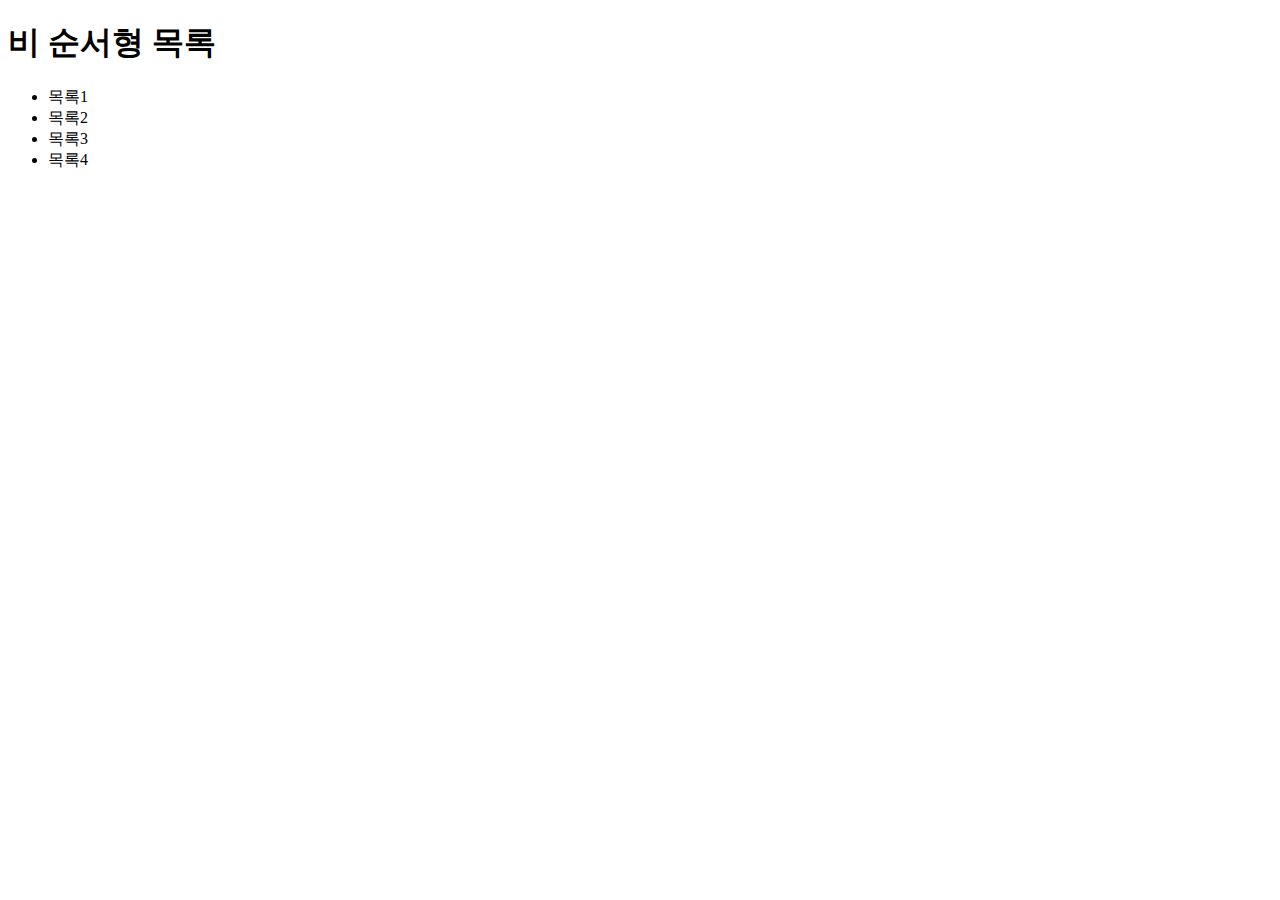
==== view/markup.html @ 0aa51f2f "비 순서형 목록 관련 명령어" ====
<!DOCTYPE html>
<html lang="ko-KR">
<head>
    <meta charset="UTF-8">
    <meta name="viewport" content="width=device-width, initial-scale=1.0">
    <meta http-equiv="X-UA-Compatible" content="ie=edge">
    <title>HTML 명령어</title>
</head>
<body>
    <h1>비 순서형 목록</h1>
    <ul>
        <li>목록1</li>
        <li>목록2</li>
        <li>목록3</li>
        <li>목록4</li>
    </ul>
</body>
</html>
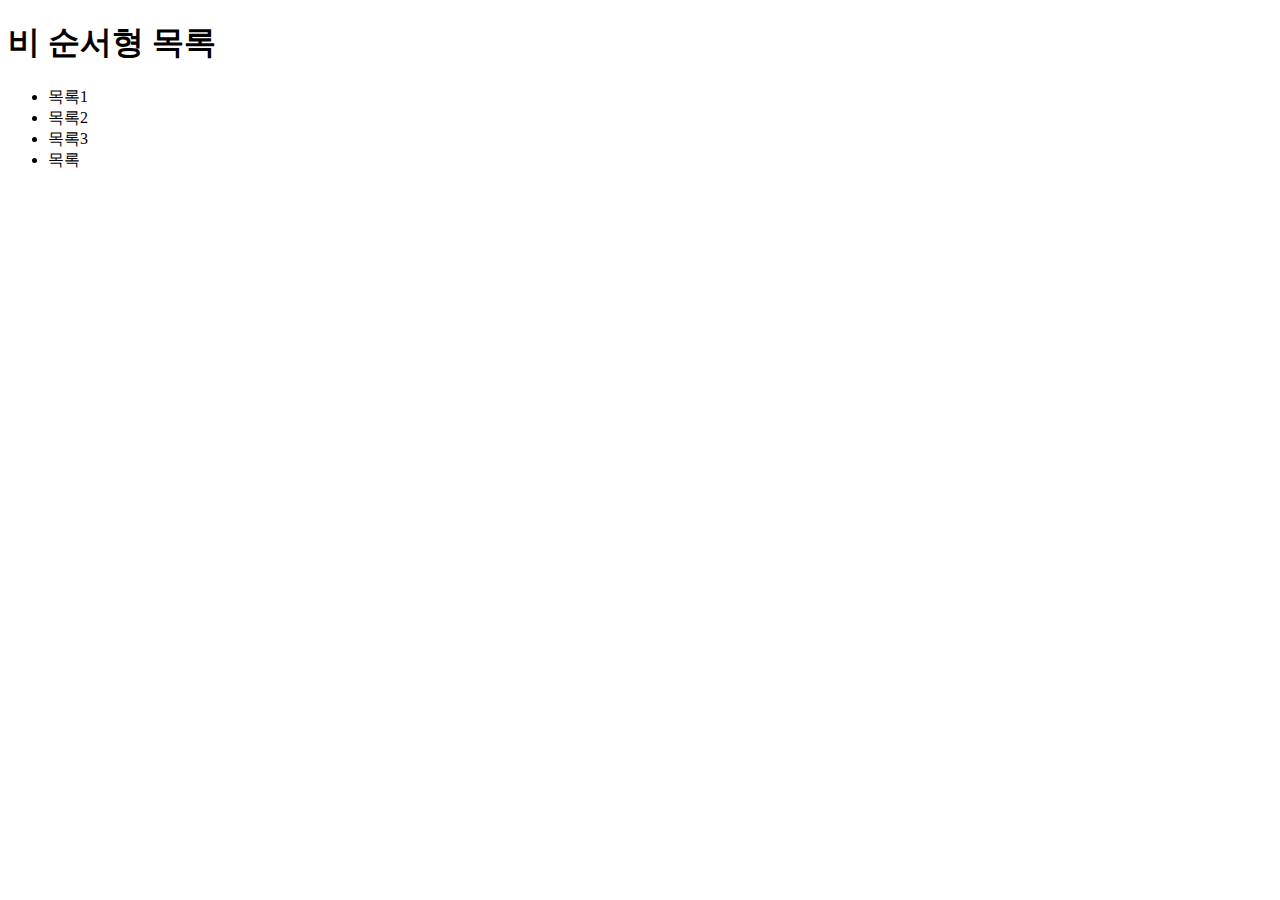
==== commit d392db91: "비 순서형 관련 명령어" ====
--- a/view/markup.html
+++ b/view/markup.html
@@ -12,7 +12,7 @@
         <li>목록1</li>
         <li>목록2</li>
         <li>목록3</li>
-        <li>목록4</li>
+        <li>목록</li>
     </ul>
 </body>
 </html>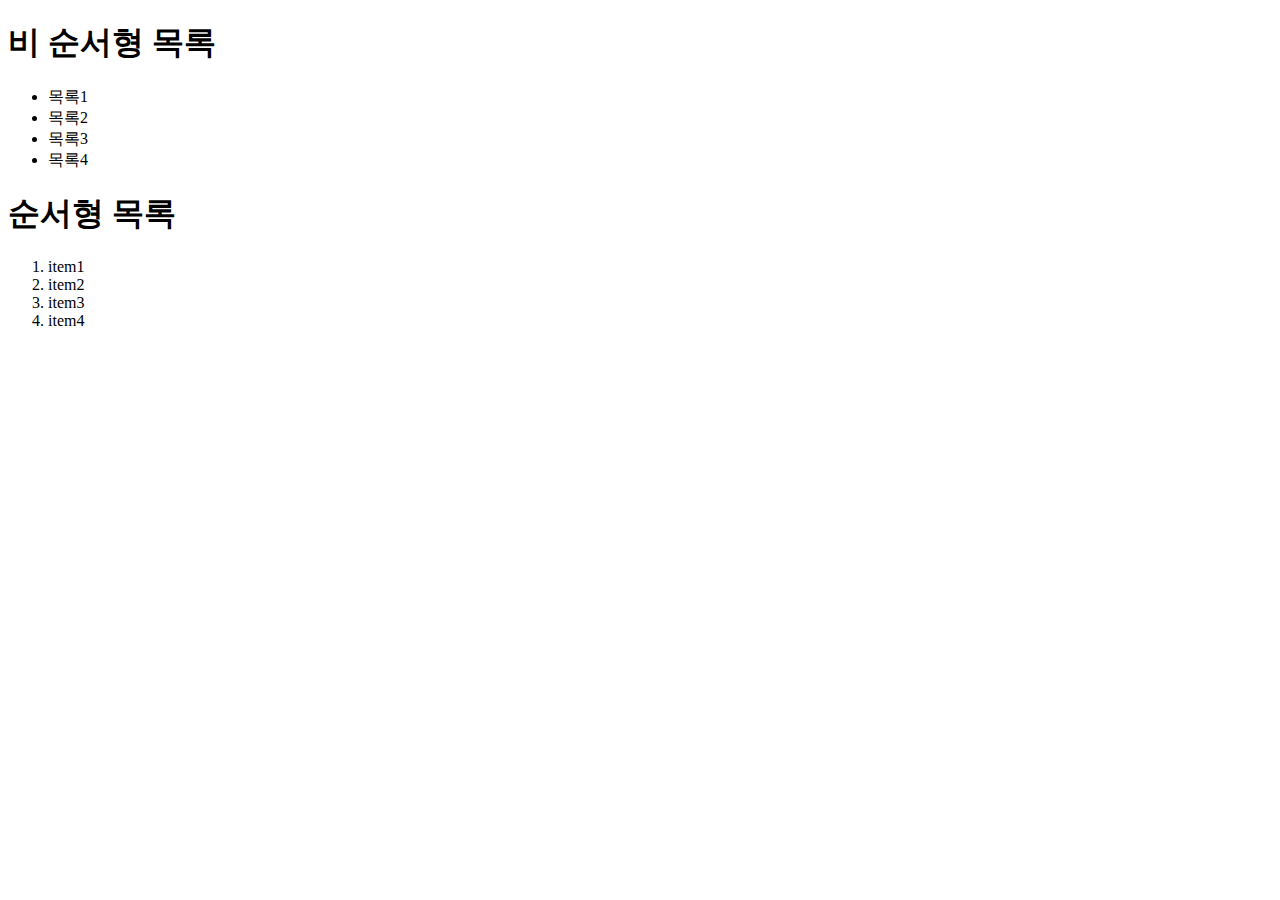
==== commit d34eaa43: "순서형 목록 명령어" ====
--- a/view/markup.html
+++ b/view/markup.html
@@ -12,7 +12,16 @@
         <li>목록1</li>
         <li>목록2</li>
         <li>목록3</li>
-        <li>목록</li>
+        <li>목록4</li>
     </ul>
+
+    <h1>순서형 목록</h1>
+    <ol>
+        <li>item1</li>
+        <li>item2</li>
+        <li>item3</li>
+        <li>item4</li>
+    </ol>
+
 </body>
 </html>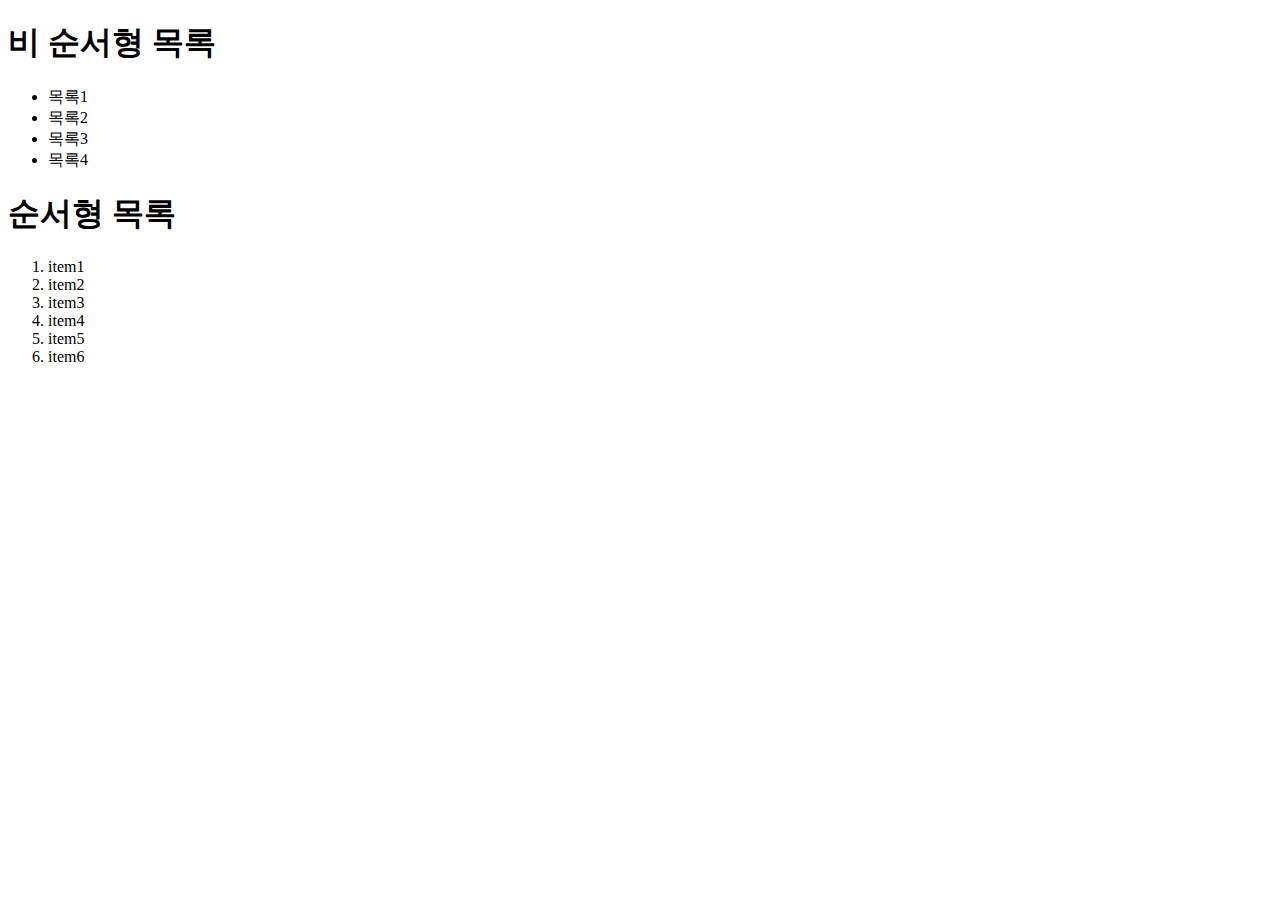
==== commit 4ac98941: "순서형 목록의 아이템 개수 추가" ====
--- a/view/markup.html
+++ b/view/markup.html
@@ -21,7 +21,9 @@
         <li>item2</li>
         <li>item3</li>
         <li>item4</li>
+        <li>item5</li>
+        <li>item6</li>
     </ol>
 
 </body>
-</html>+</html>
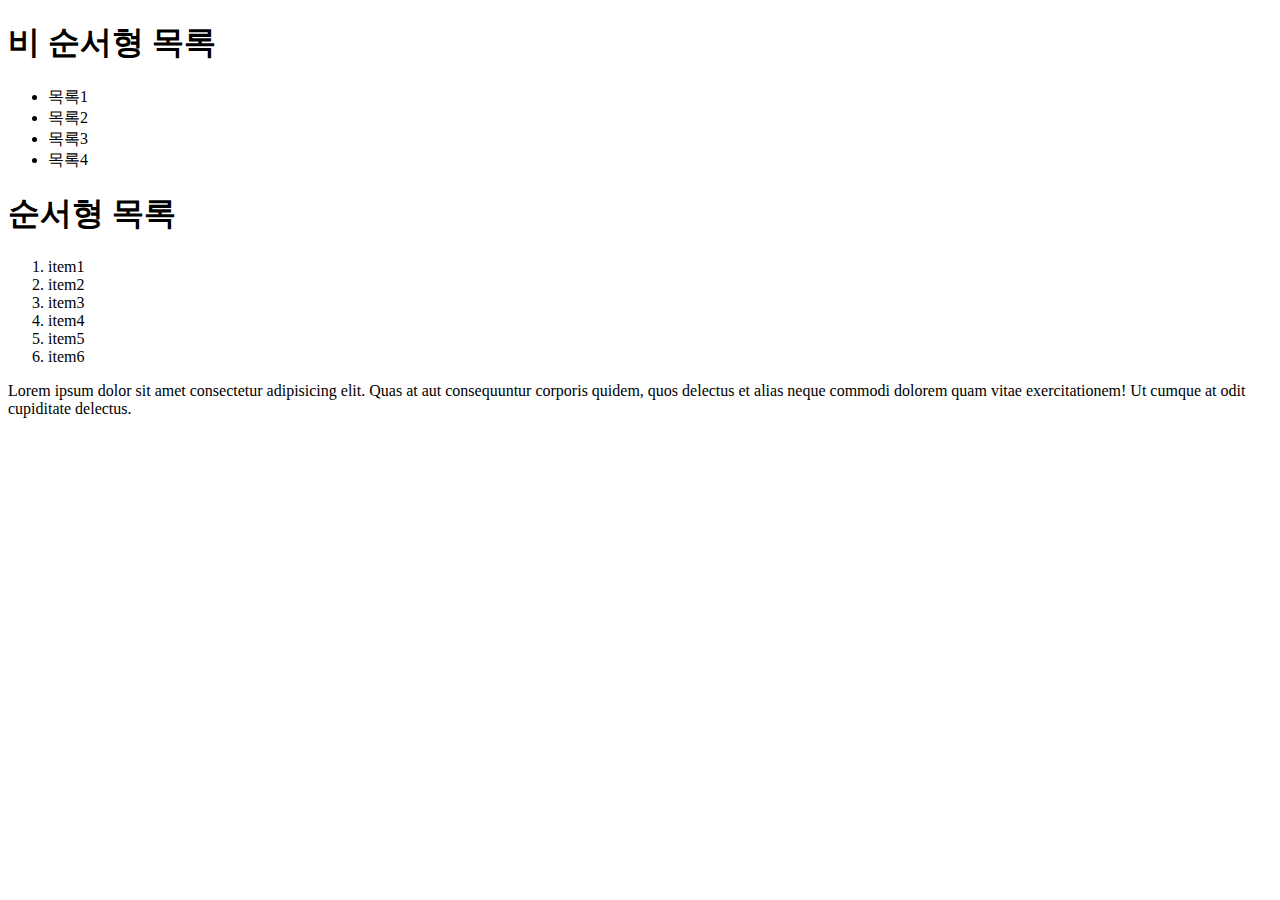
==== commit 90ee139f: "문단 내용 추가" ====
--- a/view/markup.html
+++ b/view/markup.html
@@ -25,5 +25,7 @@
         <li>item6</li>
     </ol>
 
+    <p>Lorem ipsum dolor sit amet consectetur adipisicing elit. Quas at aut consequuntur corporis quidem, quos delectus et alias neque commodi dolorem quam vitae exercitationem! Ut cumque at odit cupiditate delectus.</p>
+
 </body>
 </html>
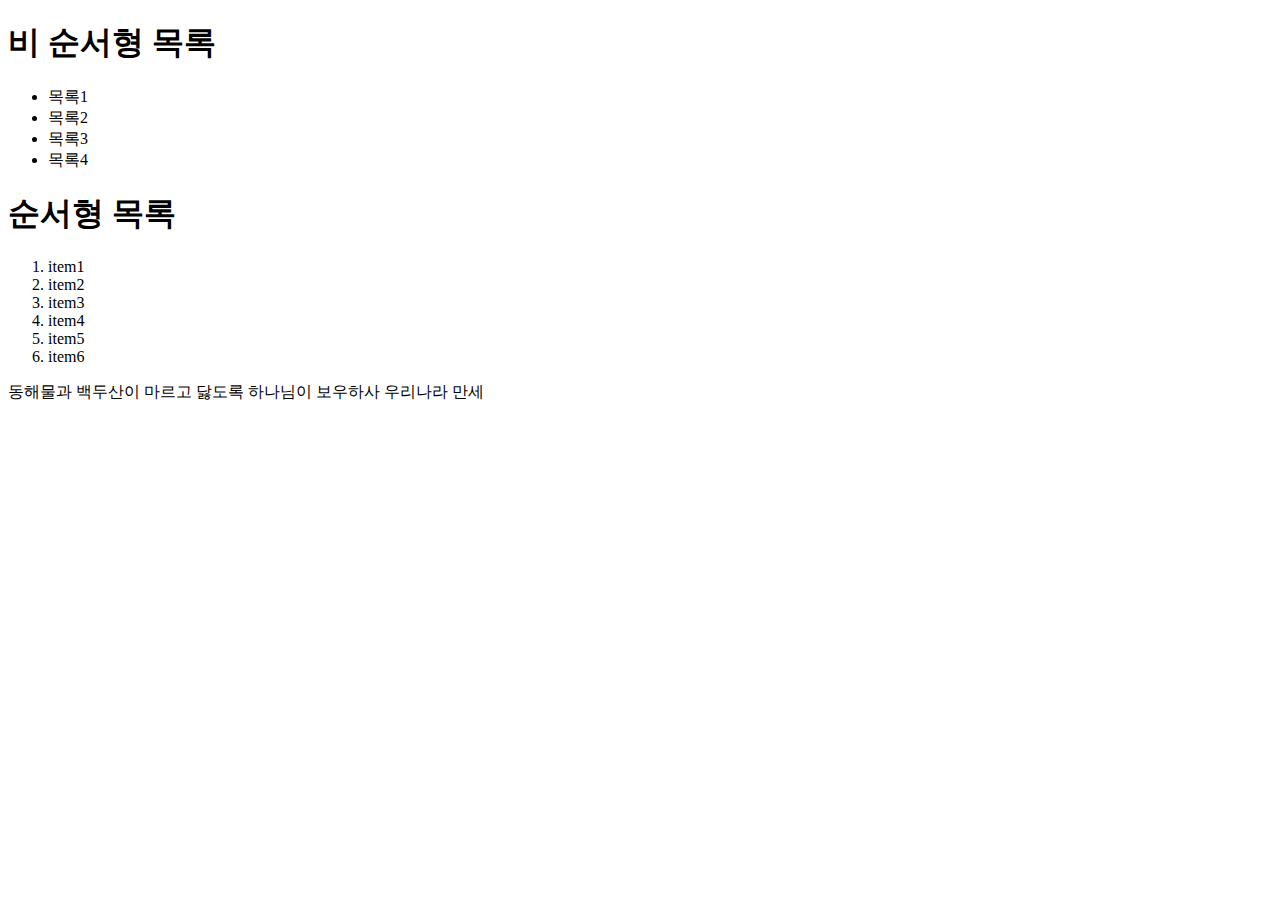
==== commit f4471a71: "새로운 문단 추가" ====
--- a/view/markup.html
+++ b/view/markup.html
@@ -24,8 +24,8 @@
         <li>item5</li>
         <li>item6</li>
     </ol>
-
-    <p>Lorem ipsum dolor sit amet consectetur adipisicing elit. Quas at aut consequuntur corporis quidem, quos delectus et alias neque commodi dolorem quam vitae exercitationem! Ut cumque at odit cupiditate delectus.</p>
+    
+    <p>동해물과 백두산이 마르고 닳도록 하나님이 보우하사 우리나라 만세</p>
 
 </body>
 </html>
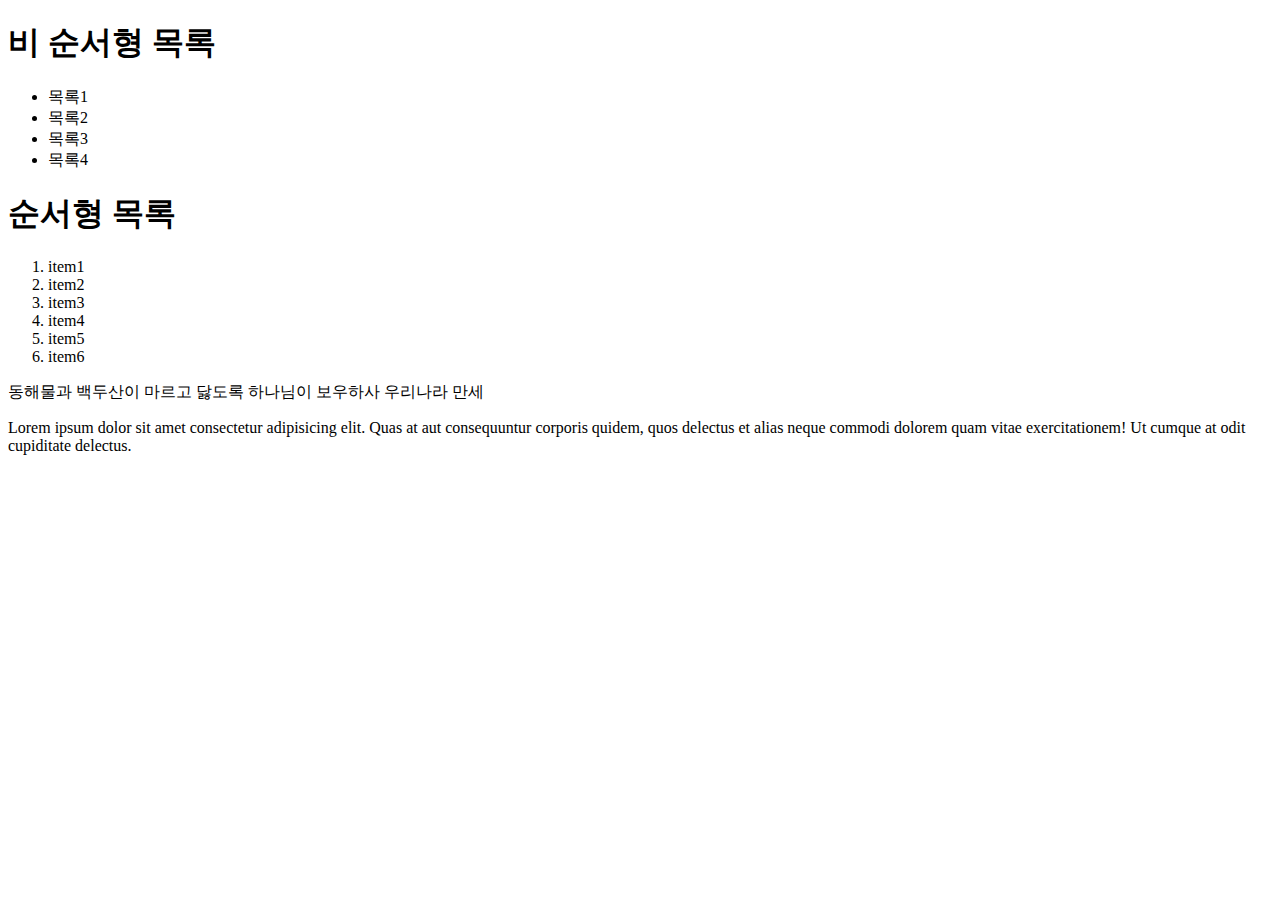
==== commit eec73b1a: "Merge branch 'master' of https://github.com/jaionSong/fus10" ====
--- a/view/markup.html
+++ b/view/markup.html
@@ -27,5 +27,7 @@
     
     <p>동해물과 백두산이 마르고 닳도록 하나님이 보우하사 우리나라 만세</p>
 
+    <p>Lorem ipsum dolor sit amet consectetur adipisicing elit. Quas at aut consequuntur corporis quidem, quos delectus et alias neque commodi dolorem quam vitae exercitationem! Ut cumque at odit cupiditate delectus.</p>
+
 </body>
 </html>
